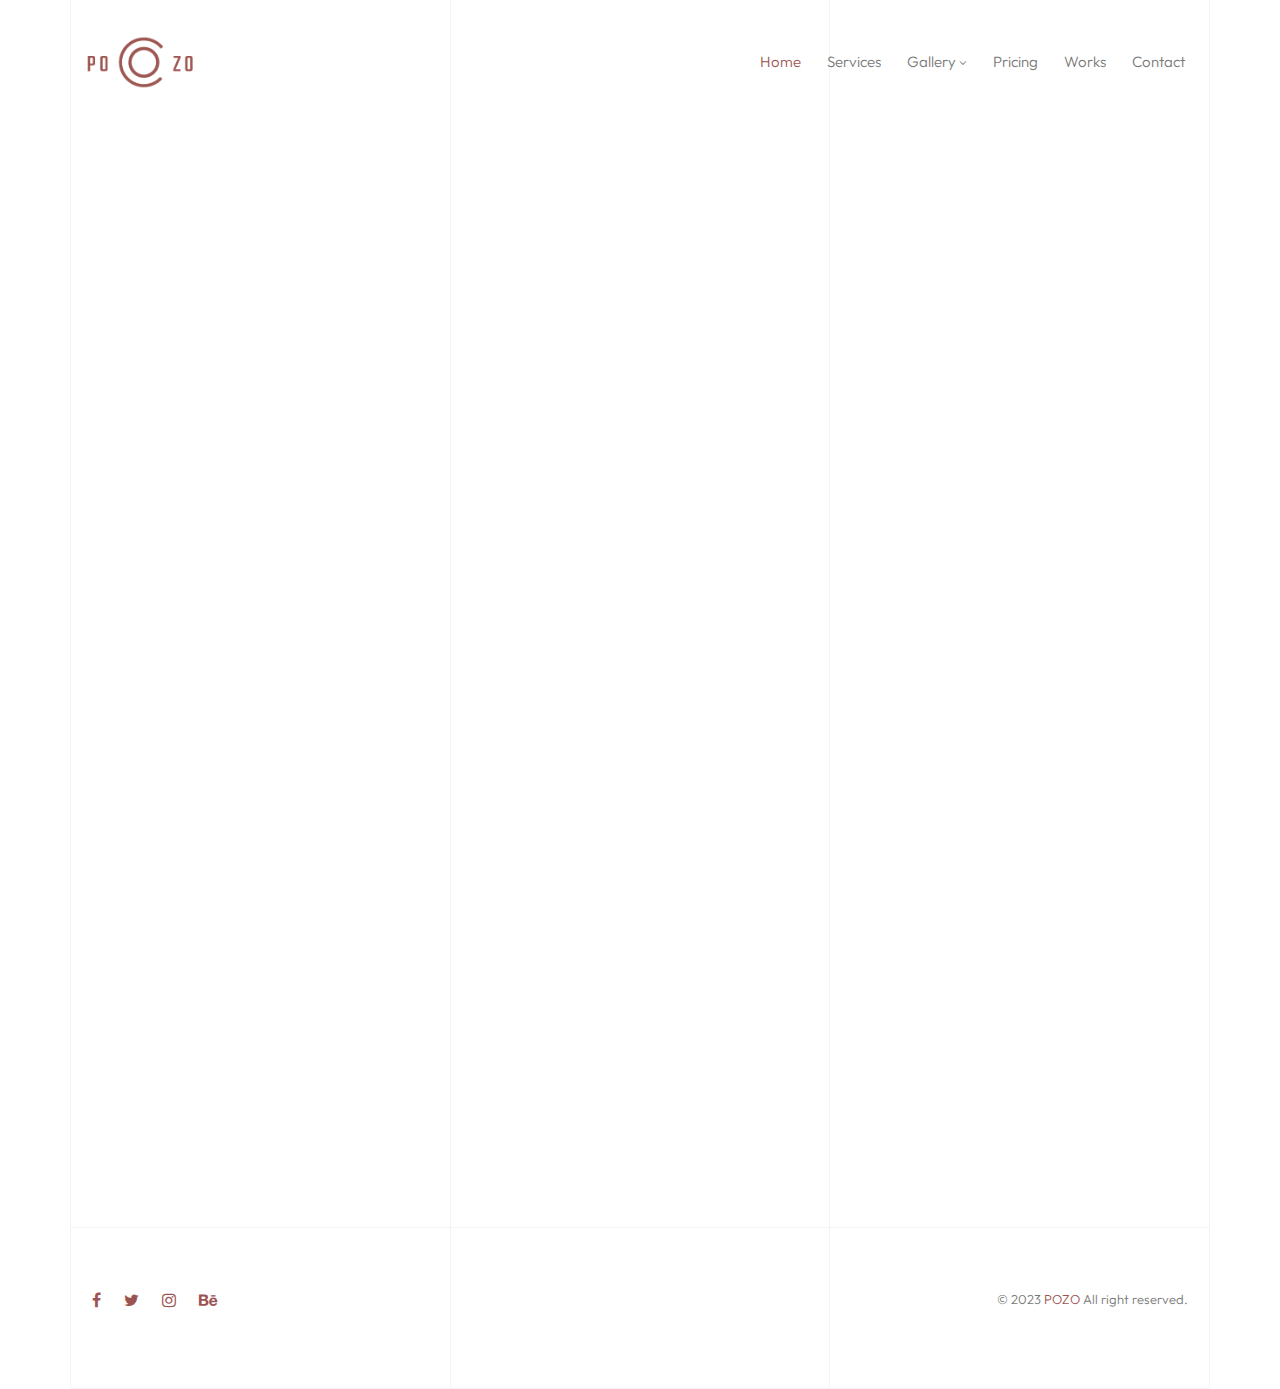
==== contact.html @ db7d1852 "ok" ====
<!DOCTYPE html>
<html lang="en">


<!-- Mirrored from duruthemes.com/demo/html/pozo/light/contact.html by HTTrack Website Copier/3.x [XR&CO'2014], Tue, 27 Aug 2024 05:17:17 GMT -->
<head>
    <meta charset="utf-8">
    <meta http-equiv="X-UA-Compatible" content="IE=edge">
    <meta name="viewport" content=" width=device-width, initial-scale=1">
    <link rel="icon" type="image/png" href="images/favicon.png" />
    <title>P O Z O</title>
    <link href="https://fonts.googleapis.com/css2?family=Oswald:wght@300;400;500;600;700&amp;family=Outfit:wght@300;400;500;600;700&amp;display=swap" rel="stylesheet">
    <link href="css/animate.css" rel="stylesheet" type="text/css">
    <link href="css/bootstrap.min.css" rel="stylesheet" type="text/css">
    <link href="css/font-awesome.css" rel="stylesheet" type="text/css">
    <link href="css/swiper.css" rel="stylesheet" type="text/css">
    <link href="css/jquery.fancybox.min.css" rel="stylesheet" type="text/css">
    <link href="css/style.css" rel="stylesheet" type="text/css">
</head>

<body>
    <!-- Page Preloader -->
    <div id="Lfa-page-loading" class="pozo-pageloading">
        <div class="pozo-pageloading-inner"> <img src="images/logo.png" class="logo" alt=""> </div>
    </div>
    <!-- Progress scroll totop -->
    <div class="progress-wrap cursor-pointer">
        <svg class="progress-circle svg-content" width="100%" height="100%" viewBox="-1 -1 102 102">
            <path d="M50,1 a49,49 0 0,1 0,98 a49,49 0 0,1 0,-98" />
        </svg>
    </div>
    <div id="pozo-page-wrapper">
        <!-- Lines -->
        <div class="content-lines-wrapper">
            <div class="content-lines-inner">
                <div class="content-lines"></div>
            </div>
        </div>
        <!-- Navbar -->
        <!-- Navbar -->
        <nav class="navbar navbar-expand-lg">
            <div class="container">
                <!-- Logo -->
                <div class="logo-wrapper">
                    <a class="logo" href="index.html"> <img src="images/logo.png" class="logo-img" alt=""> </a>
                    <!-- <a class="logo" href="index.html"> <h2>POZO</h2> </a> -->
                </div>
                <!-- Button -->
                <button class="navbar-toggler" type="button" data-bs-toggle="collapse" data-bs-target="#navbar" aria-controls="navbar" aria-expanded="false" aria-label="Toggle navigation"> <span class="navbar-toggler-icon"><i class="fa fa-bars"></i></span> </button>
                <!-- Menu -->
                <div class="collapse navbar-collapse" id="navbar">
                    <ul class="navbar-nav ms-auto">
                        <li class="nav-item"><a class="nav-link active" href="index.html">Home</a></li>
                        <!-- <li class="nav-item"><a class="nav-link" href="about.html">About</a></li> -->
                        <li class="nav-item"><a class="nav-link" href="services.html">Services</a></li>
                        <li class="nav-item dropdown"> <a class="nav-link dropdown-toggle" href="#" role="button" data-bs-toggle="dropdown" data-bs-auto-close="outside" aria-expanded="false">Gallery <i class="fa fa-angle-down"></i></a>
                            <ul class="dropdown-menu">
                                <li><a href="gallery.html" class="dropdown-item"><span>Image Gallery</span></a></li>
                                <li><a href="video.html" class="dropdown-item"><span>Video Gallery</span></a></li>
                            </ul>
                        </li>
                        <li class="nav-item"><a class="nav-link" href="pricing.html">Pricing</a></li>
                        <li class="nav-item"><a class="nav-link" href="project.html">Works</a></li>
                       
                        <li class="nav-item"><a class="nav-link" href="contact.html">Contact</a></li>
                    </ul>
                </div>
            </div>
        </nav>
        <!-- Contact -->
        <div class="contact next-section-contact pt-130">
            <div class="container">
                <div class="row">
                    <div class="section-head col-md-12 text-center animate-box" data-animate-effect="fadeInUp">
                        <h2>Contact Us</h2>
                    </div>
                    <div class="col-md-12 mb-60 animate-box" data-animate-effect="fadeInUp">
                        <!-- Map -->
                        <div class="google-map">
                            <iframe src="https://www.google.com/maps/embed?pb=!1m18!1m12!1m3!1d1573147.7480448114!2d-74.84628175962355!3d41.04009641088412!2m3!1f0!2f0!3f0!3m2!1i1024!2i768!4f13.1!3m3!1m2!1s0x89c25856139b3d33%3A0xb2739f33610a08ee!2s1616%20Broadway%2C%20New%20York%2C%20NY%2010019%2C%20Amerika%20Birle%C5%9Fik%20Devletleri!5e0!3m2!1str!2str!4v1646760525018!5m2!1str!2str" width="100%" height="500" style="border:0;" allowfullscreen="" loading="lazy"></iframe>
                        </div>
                    </div>
                    <!-- Info -->
                    <div class="col-md-4 mb-60 animate-box" data-animate-effect="fadeInUp">
                        <h4>Pozo Photography</h4>
                        <p>Our firm nisl sodales sit amet sapien idea placeran sodales oite. Vivamus ne miss rhoncus felis into Pozo Photography Agency. Donec arcu lectus, bibendum sed turpis ut, porta dictum leon.</p>
                        <p><b>VAT :</b> USA002323065B06</p>
                    </div>
                    <!-- Location -->
                    <div class="col-md-4 mb-60 animate-box" data-animate-effect="fadeInUp">
                        <h4>Phone</h4>
                        <p>+1 650-333-0000</p>
                        <h4>Email</h4>
                        <p>photography@pozo.com</p>
                        <h4>Address</h4>
                        <p>1010 Broadway NY, New York 10001 USA</p>
                    </div>
                    <!-- Contact Form -->
                    <div class="col-md-4 mb-60 animate-box" data-animate-effect="fadeInUp">
                        <div>
                            <h4>Drop me a line!</h4>
                        </div>
                        <form method="post" class="contact__form" action="https://duruthemes.com/demo/html/pozo/light/mail.php">
                            <!-- Form message -->
                            <div class="row">
                                <div class="col-12">
                                    <div class="alert alert-success contact__msg" style="display: none" role="alert"> Your message was sent successfully. </div>
                                </div>
                            </div>
                            <!-- Form elements -->
                            <div class="row">
                                <div class="col-md-12 form-group">
                                    <input name="name" type="text" placeholder="Your Name *" required>
                                </div>
                                <div class="col-md-6 form-group">
                                    <input name="email" type="email" placeholder="Your Email *" required>
                                </div>
                                <div class="col-md-6 form-group">
                                    <input name="phone" type="text" placeholder="Your Number *" required>
                                </div>
                                <div class="col-md-12 form-group">
                                    <input name="subject" type="text" placeholder="Subject *" required>
                                </div>
                                <div class="col-md-12 form-group">
                                    <textarea name="message" id="message" cols="30" rows="4" placeholder="Message *" required></textarea>
                                </div>
                                <div class="col-md-12">
                                    <input name="submit" type="submit" value="Send Message">
                                </div>
                            </div>
                        </form>
                    </div>
                </div>
            </div>
        </div>
        <!-- Footer -->
        <footer>
            <div class="container pozo-footer-container">
                <div class="row">
                    <div class="col-md-8">
                        <ul class="pozo-social-icons">
                            <li class="pozo-social-icons-item">
                                <a class="pozo-social-link" href="index.html#"> <span class="pozo-social-icon fa fa-facebook-f"></span> </a>
                            </li>
                            <li class="pozo-social-icons-item">
                                <a class="pozo-social-link" href="index.html#"> <span class="pozo-social-icon fa fa-twitter"></span> </a>
                            </li>
                            <li class="pozo-social-icons-item">
                                <a class="pozo-social-link" href="index.html#"> <span class="pozo-social-icon fa fa-instagram"></span> </a>
                            </li>
                            <li class="pozo-social-icons-item">
                                <a class="pozo-social-link" href="index.html#"> <span class="pozo-social-icon fa fa-behance"></span> </a>
                            </li>
                        </ul>
                    </div>
                    <div class="col-md-4">
                        <p class="pozo-copyright">© 2023 <span>POZO</span> All right reserved.</p>
                    </div>
                </div>
            </div>
        </footer>
    </div>
    <!-- jQuery -->
    <script src="js/plugins/jquery-3.6.3.min.js"></script>
    <script src="js/plugins/bootstrap.min.js"></script>
    <script src="js/plugins/scrollIt.min.js"></script>
    <script src="js/plugins/modernizr-2.6.2.min.js"></script>
    <script src="js/plugins/jquery.waypoints.min.js"></script>
    <script src="js/plugins/swiper.min.js"></script>
    <script src="js/plugins/jquery.fancybox.min.js"></script>
    <script src="js/script.js"></script>
</body>

<!-- Mirrored from duruthemes.com/demo/html/pozo/light/contact.html by HTTrack Website Copier/3.x [XR&CO'2014], Tue, 27 Aug 2024 05:17:17 GMT -->
</html>
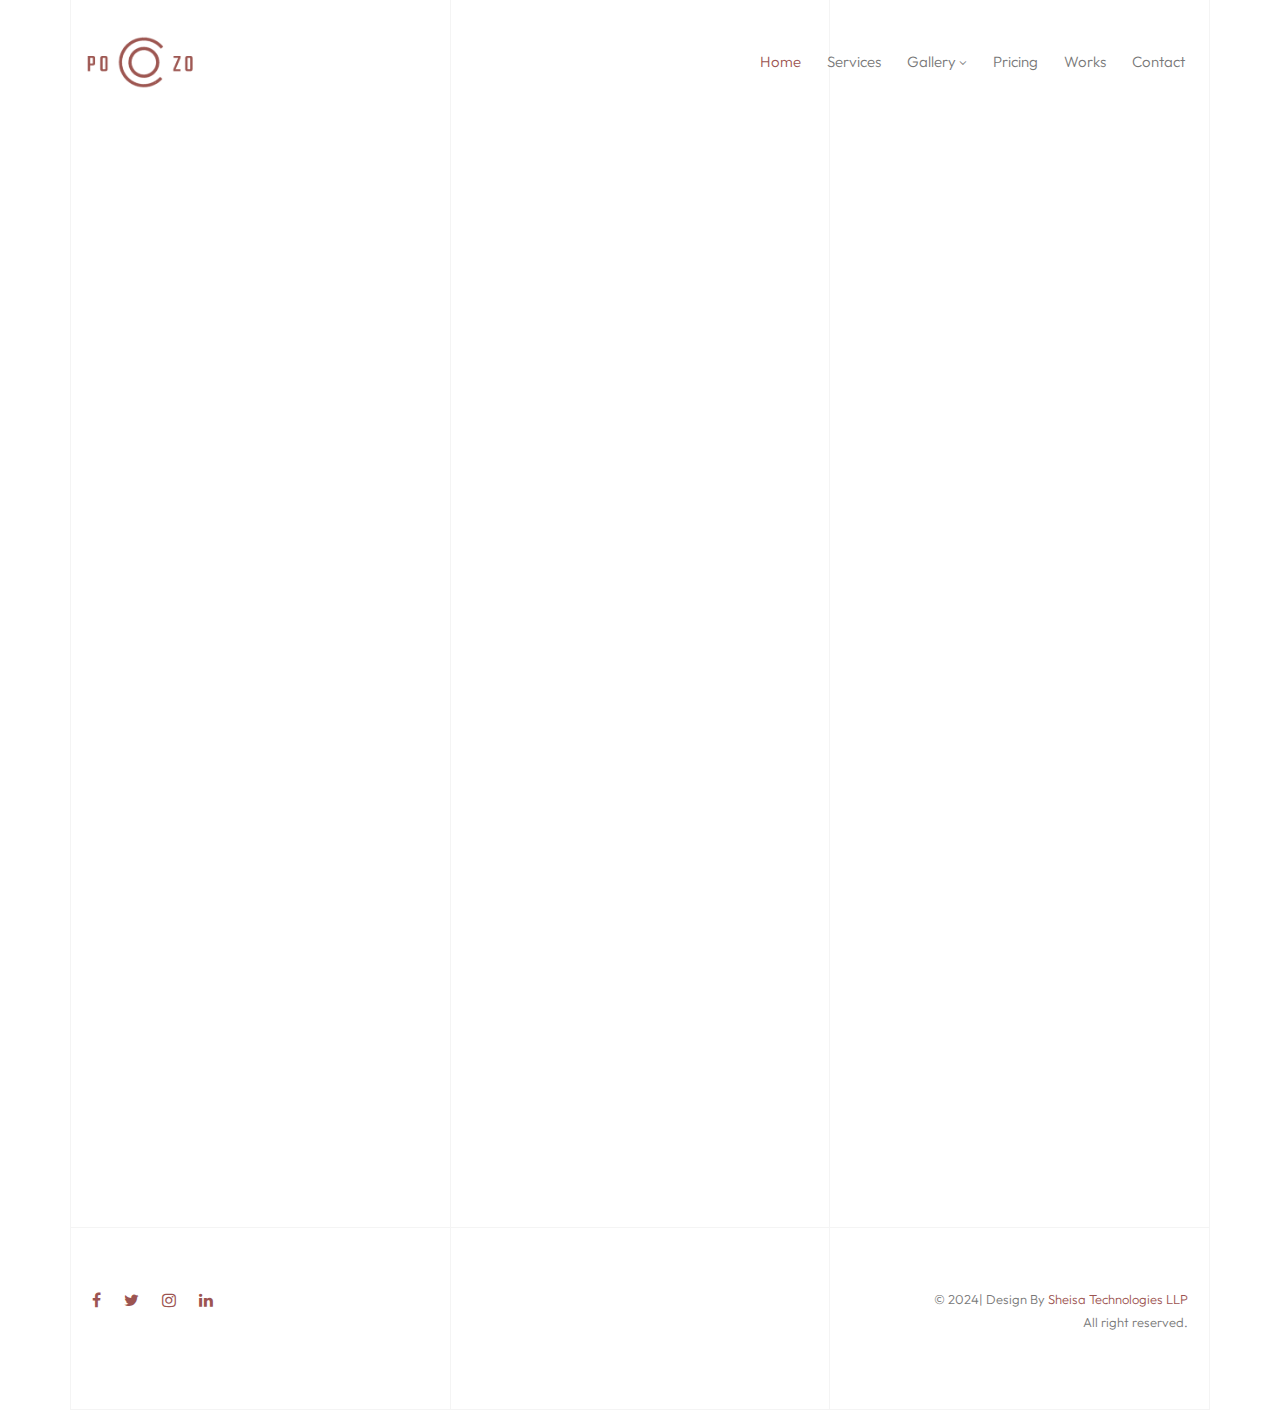
==== commit d98b8002: "ok" ====
--- a/contact.html
+++ b/contact.html
@@ -82,9 +82,8 @@
                     </div>
                     <!-- Info -->
                     <div class="col-md-4 mb-60 animate-box" data-animate-effect="fadeInUp">
-                        <h4>Pozo Photography</h4>
-                        <p>Our firm nisl sodales sit amet sapien idea placeran sodales oite. Vivamus ne miss rhoncus felis into Pozo Photography Agency. Donec arcu lectus, bibendum sed turpis ut, porta dictum leon.</p>
-                        <p><b>VAT :</b> USA002323065B06</p>
+                        <h4>Ashwin V</h4>
+                         <p>Wildlife Filmmaker | Marketing Professional | Conservation Enthusiast</p>
                     </div>
                     <!-- Location -->
                     <div class="col-md-4 mb-60 animate-box" data-animate-effect="fadeInUp">
@@ -140,21 +139,21 @@
                     <div class="col-md-8">
                         <ul class="pozo-social-icons">
                             <li class="pozo-social-icons-item">
-                                <a class="pozo-social-link" href="index.html#"> <span class="pozo-social-icon fa fa-facebook-f"></span> </a>
+                                <a class="pozo-social-link" href="https://www.linkedin.com/in/ashwin-vaidya/"> <span class="pozo-social-icon fa fa-facebook-f"></span> </a>
                             </li>
                             <li class="pozo-social-icons-item">
-                                <a class="pozo-social-link" href="index.html#"> <span class="pozo-social-icon fa fa-twitter"></span> </a>
+                                <a class="pozo-social-link" href="https://www.linkedin.com/in/ashwin-vaidya/"> <span class="pozo-social-icon fa fa-twitter"></span> </a>
                             </li>
                             <li class="pozo-social-icons-item">
-                                <a class="pozo-social-link" href="index.html#"> <span class="pozo-social-icon fa fa-instagram"></span> </a>
+                                <a class="pozo-social-link" href="https://www.linkedin.com/in/ashwin-vaidya/"> <span class="pozo-social-icon fa fa-instagram"></span> </a>
                             </li>
                             <li class="pozo-social-icons-item">
-                                <a class="pozo-social-link" href="index.html#"> <span class="pozo-social-icon fa fa-behance"></span> </a>
+                                <a class="pozo-social-link" href="https://www.linkedin.com/in/ashwin-vaidya/"> <span class="pozo-social-icon fa fa-linkedin"></span> </a>
                             </li>
                         </ul>
                     </div>
                     <div class="col-md-4">
-                        <p class="pozo-copyright">© 2023 <span>POZO</span> All right reserved.</p>
+                        <p class="pozo-copyright">© 2024| Design By <span>Sheisa Technologies LLP</span><br> All right reserved.</p>
                     </div>
                 </div>
             </div>
--- a/css/style.css
+++ b/css/style.css
@@ -41,6 +41,13 @@
     word-wrap: break-word;
 }
 
+#video-top{
+margin-top: 100px;
+}
+#video-top video {
+    width: 100%;
+    height: auto;
+}
 body {
     font-family: 'Outfit', sans-serif;
     font-size: 15px;
@@ -1363,8 +1370,8 @@
     line-height: 1em;
     font-weight: 700;
     font-family: 'Oswald', sans-serif;
-    color: transparent;
-    -webkit-text-stroke: 1px #fff;
+    color: #fff;
+    -webkit-text-stroke: 1px #fff;;
     opacity: .9;
 }
 .price-box .price-box-inner ul li.pricing-prices .pricing-price {
@@ -2369,6 +2376,7 @@
 
 
 
+
 /* ======= Media Query ======= */
 @media (max-width: 390px) {
     .pozo-form-wrapper {
@@ -2513,4 +2521,96 @@
     .container {
         max-width: 1140px !important;
     }
-}+}
+
+
+/* 
+testimonial css */
+
+.testimonial {
+    border-right: 4px solid #9c5451;
+    box-shadow: 5px 5px 10px rgba(0, 0, 0, 0.1);
+    padding: 30px 30px 30px 130px;
+    margin: 0 15px 30px 15px;
+    overflow: hidden;
+    position: relative;
+  }
+  .testimonial:before {
+    content: "";
+    position: absolute;
+    bottom: -4px;
+    left: -17px;
+    border-top: 25px solid #9c5451;
+    border-left: 25px solid transparent;
+    border-right: 25px solid transparent;
+    transform: rotate(45deg);
+  }
+  .testimonial:after {
+    content: "";
+    position: absolute;
+    top: -4px;
+    left: -17px;
+    border-top: 25px solid #9c5451;
+    border-left: 25px solid transparent;
+    border-right: 25px solid transparent;
+    transform: rotate(135deg);
+  }
+  .testimonial .pic {
+    display: inline-block;
+    width: 80px;
+    height: 80px;
+    border-radius: 50%;
+    overflow: hidden;
+    position: absolute;
+    top: 60px;
+    left: 20px;
+  }
+  .testimonial .pic img {
+    width: 100%;
+    height: auto;
+  }
+  .testimonial .description {
+    font-size: 15px;
+    letter-spacing: 1px;
+    color: #6f6f6f;
+    line-height: 25px;
+    margin-bottom: 15px;
+  }
+  .testimonial .title {
+    display: inline-block;
+    font-size: 20px;
+    font-weight: 700;
+    text-transform: uppercase;
+    letter-spacing: 1px;
+    color: #9c5451;
+    margin: 0;
+  }
+  .testimonial .post {
+    display: inline-block;
+    font-size: 17px;
+    color: #9c5451;
+    font-style: italic;
+  }
+  .owl-theme .owl-controls .owl-page span {
+    border: 2px solid #2a3d7d;
+    background: #fff !important;
+    border-radius: 0 !important;
+    opacity: 1;
+  }
+  .owl-theme .owl-controls .owl-page.active span,
+  .owl-theme .owl-controls .owl-page:hover span {
+    background: #9c5451 !important;
+    border-color: #9c5451;
+  }
+  @media only screen and (max-width: 767px) {
+    .testimonial {
+      padding: 20px;
+      text-align: center;
+    }
+    .testimonial .pic {
+      display: block;
+      position: static;
+      margin: 0 auto 15px;
+    }
+  }
+  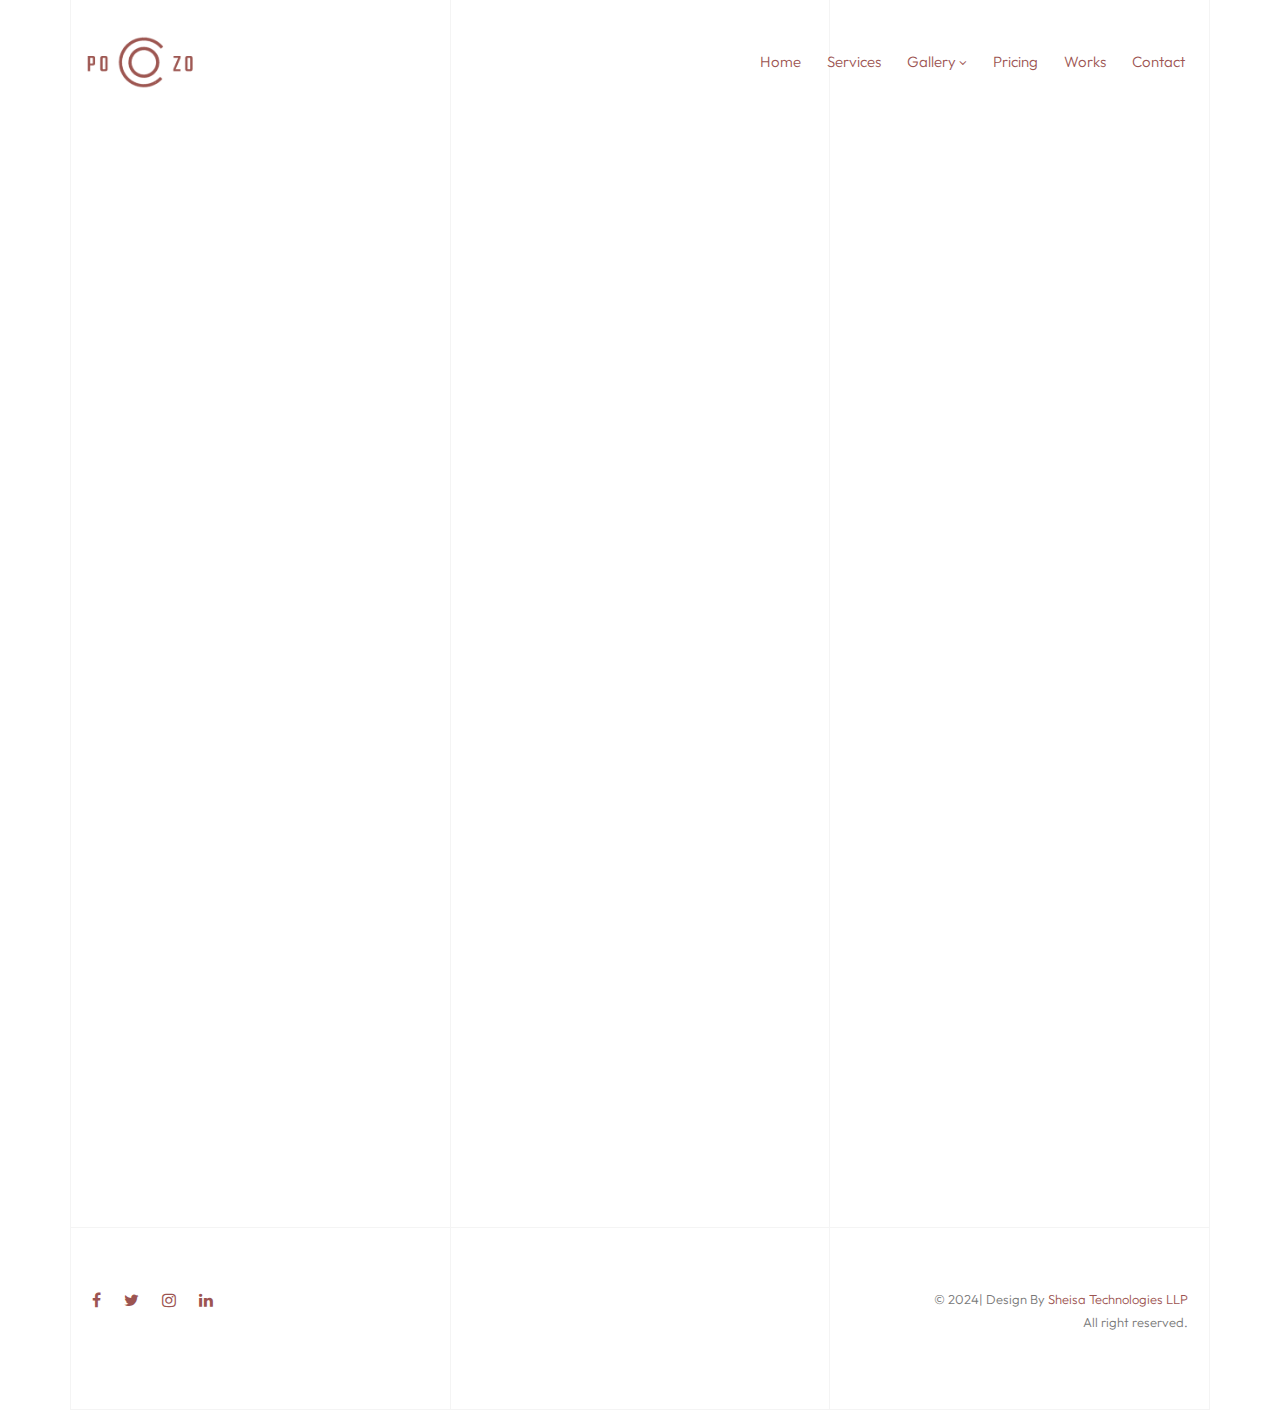
==== commit 1c0683fd: "ok" ====
--- a/contact.html
+++ b/contact.html
@@ -8,7 +8,7 @@
     <meta http-equiv="X-UA-Compatible" content="IE=edge">
     <meta name="viewport" content=" width=device-width, initial-scale=1">
     <link rel="icon" type="image/png" href="images/favicon.png" />
-    <title>P O Z O</title>
+    <title>Welcome to Ashwin photography</title>
     <link href="https://fonts.googleapis.com/css2?family=Oswald:wght@300;400;500;600;700&amp;family=Outfit:wght@300;400;500;600;700&amp;display=swap" rel="stylesheet">
     <link href="css/animate.css" rel="stylesheet" type="text/css">
     <link href="css/bootstrap.min.css" rel="stylesheet" type="text/css">
--- a/css/style.css
+++ b/css/style.css
@@ -48,6 +48,7 @@
     width: 100%;
     height: auto;
 }
+
 body {
     font-family: 'Outfit', sans-serif;
     font-size: 15px;
@@ -564,7 +565,7 @@
     font-family: 'Outfit', serif;
     font-size: 15px;
     font-weight: 300;
-    color: #777;
+    color: #9c5451;
     margin: 1px;
     -webkit-transition: all .4s;
     transition: all .4s;
@@ -605,14 +606,14 @@
     color: #9c5451;
 }
 .nav-scroll .navbar-nav .nav-link {
-    color: #777;
+    color: #9c5451;
 }
 .nav-scroll .navbar-nav .active {
     color: #9c5451 !important;
 }
 .nav-scroll .navbar-nav .logo {
     padding: 15px 0;
-    color: #777;
+    color: #9c5451;
 }
 .nav-scroll .logo-img {
     width: 115px;
@@ -689,14 +690,14 @@
 .dropdown .nav-link i {
     padding-left: 0px;
     font-size: 12px;
-    color: rgba(0, 0, 0, 0.5);
+    color: #9c5451;
 }
 .navbar .dropdown-menu .dropdown-item {
     padding: 9px 0;
     font-family: 'Outfit', sans-serif;
     font-size: 15px;
     font-weight: 300;
-    color: #777;
+    color: #9c5451;
     position: relative;
     -webkit-transition: all .4s;
     transition: all .4s;
@@ -1776,6 +1777,7 @@
     clear: both;
     width: 100%;
     display: block;
+    margin-top: 100px;
 }
 .fancybox-caption__body {
         overflow: hidden;
